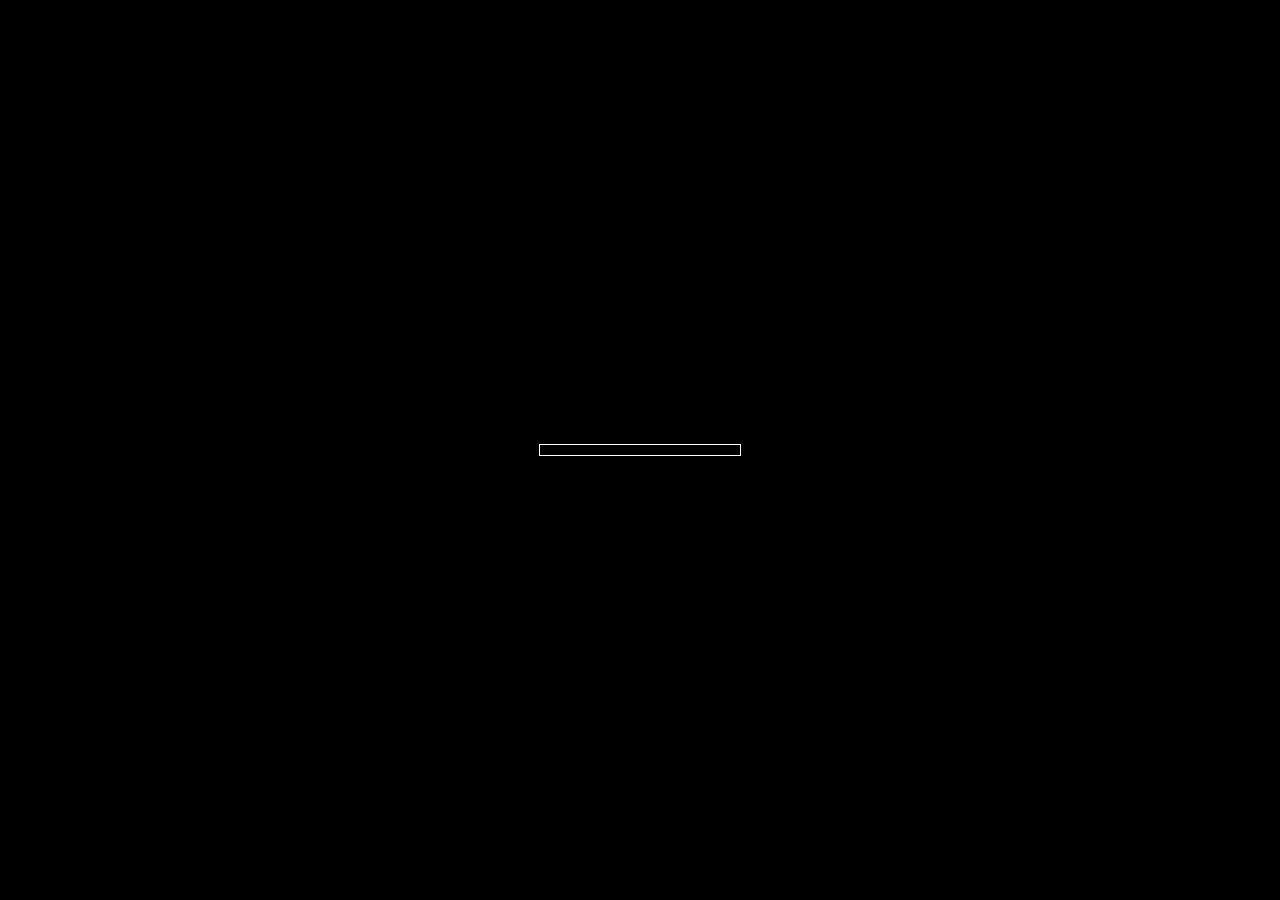
==== srev-s/index.html @ d0f72bfc "v1.6.3-8-8への更新と質問への回答" ====
<!DOCTYPE html>
<!-- Created with https://packager.turbowarp.org/ -->
<html>
	<head>
		<meta charset="utf-8" />
		<meta
			name="viewport"
			content="width=device-width, initial-scale=1.0, maximum-scale=1.0, user-scalable=no"
		/>
		<!-- We only include this to explicitly loosen the CSP of various packager environments. It does not provide any security. -->
		<meta
			http-equiv="Content-Security-Policy"
			content="default-src * 'self' 'unsafe-inline' 'unsafe-eval' data: blob:"
		/>
		<title>リアルタイム地震ビューアー(改造版) v1.6.3-8-8</title>
		<style>
			body {
				color: #ffffff;
				font-family: sans-serif;
				overflow: hidden;
				margin: 0;
				padding: 0;
			}
			:root, body.is-fullscreen {
				background-color: #000000;
			}
			[hidden] {
				display: none !important;
			}
			h1 {
				font-weight: normal;
			}
			a {
				color: inherit;
				text-decoration: underline;
				cursor: pointer;
			}

			#app, #loading, #error, #launch {
				position: absolute;
				top: 0;
				left: 0;
				width: 100%;
				height: 100%;
			}
			.screen {
				display: flex;
				flex-direction: column;
				align-items: center;
				justify-content: center;
				text-align: center;
				cursor: default;
				user-select: none;
				-webkit-user-select: none;
				background-color: #000000;
			}
			#launch {
				background-color: rgba(0, 0, 0, 0.7);
				cursor: pointer;
			}
			.green-flag {
				width: 80px;
				height: 80px;
				padding: 16px;
				border-radius: 100%;
				background: rgba(255, 255, 255, 0.75);
				border: 3px solid hsla(0, 100%, 100%, 1);
				display: flex;
				justify-content: center;
				align-items: center;
				box-sizing: border-box;
			}
			#loading {
				background-image: url("./images/loading.jpg");
				background-repeat: no-repeat;
				background-size: contain;
				background-position: center;
			}
			.progress-bar-outer {
				border: 1px solid currentColor;
				height: 10px;
				width: 200px;
				max-width: 200px;
			}
			.progress-bar-inner {
				height: 100%;
				width: 0;
				background-color: currentColor;
			}
			.loading-text, noscript {
				font-weight: normal;
				font-size: 36px;
				margin: 0 0 16px;
			}
			.loading-image {
				margin: 0 0 16px;
			}
			#error-message, #error-stack {
				font-family: monospace;
				max-width: 600px;
				white-space: pre-wrap;
				user-select: text;
				-webkit-user-select: text;
			}
			#error-stack {
				text-align: left;
				max-height: 200px;
				overflow: auto;
			}
			.control-button {
				width: 2rem;
				height: 2rem;
				padding: 0.375rem;
				margin-top: 0.5rem;
				margin-bottom: 0.5rem;
				user-select: none;
				-webkit-user-select: none;
				cursor: pointer;
				border: 0;
				border-radius: 4px;
			}
			.control-button-highlight:hover {
				background: #31476d26;
			}
			.control-button-highlight.active {
				background: #31476d59;
			}
			.fullscreen-button {
				background: white;
			}
			.standalone-fullscreen-button {
				position: absolute;
				top: 0;
				right: 0;
				background-color: rgba(0, 0, 0, 0.5);
				border-radius: 0 0 0 4px;
				padding: 4px;
				cursor: pointer;
			}
			.sc-canvas {
				cursor: auto;
			}
			.sc-monitor-root[data-opcode^="data_"] .sc-monitor-value-color {
				background-color: #404040;
			}
			.sc-monitor-row-value-outer {
				background-color: #404040;
			}
			.sc-monitor-row-value-editing .sc-monitor-row-value-outer {
				background-color: #262626;
			}
		</style>
		<meta name="theme-color" content="#12151a" />
		<meta
			name="description"
			content="リアルタイム地震ビューアーの制限なし版です。"
		/>
		<link rel="icon" href="./images/icon.svg" />
		<link rel="manifest" href="./manifest.json" crossorigin="use-credentials" />
		<link rel="apple-touch-icon" href="./images/appicon512.webp" />
		<script type="module" crossorigin src="./index.js"></script>
	<script async src="https://www.googletagmanager.com/gtag/js?id=G-X7WPBQ5B08"></script>
	<script>
		window.dataLayer = window.dataLayer || [];
		function gtag(){dataLayer.push(arguments);}
		gtag('js', new Date());

		gtag('config', 'G-X7WPBQ5B08');
	</script>
</head>
	<body>
		<div id="app"></div>

		<div id="loading" class="screen">
			<noscript>Enable JavaScript</noscript>

			<div class="progress-bar-outer">
				<div class="progress-bar-inner" id="loading-inner"></div>
			</div>
		</div>

		<div id="error" class="screen" hidden>
			<h1>Error</h1>
			<details>
				<summary id="error-message"></summary>
				<p id="error-stack"></p>
			</details>
		</div>


	</body>
</html>
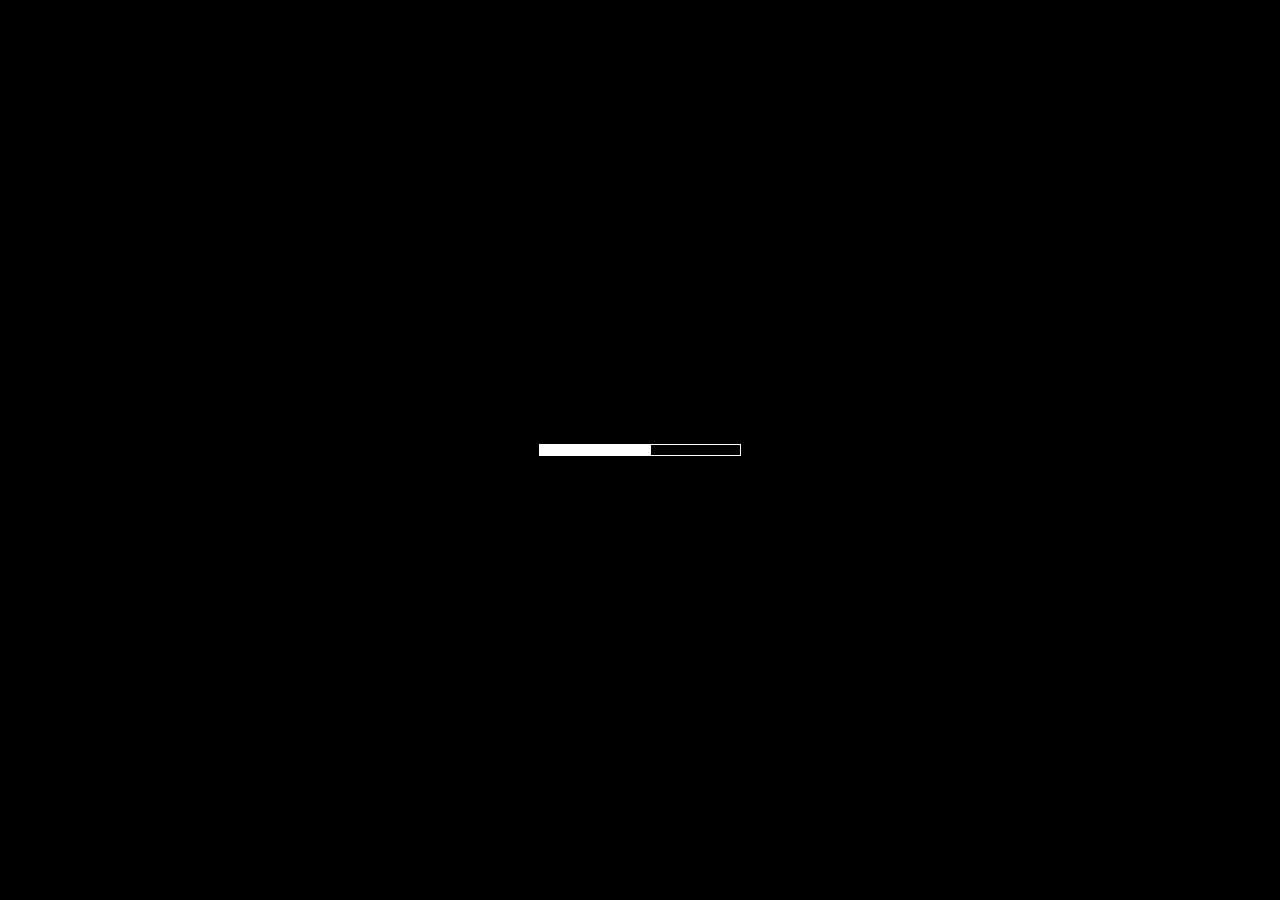
==== commit fde6dc2b: "ドメイン更新と一部更新" ====
--- a/srev-s/index.html
+++ b/srev-s/index.html
@@ -12,7 +12,7 @@
 			http-equiv="Content-Security-Policy"
 			content="default-src * 'self' 'unsafe-inline' 'unsafe-eval' data: blob:"
 		/>
-		<title>リアルタイム地震ビューアー(改造版) v1.6.3-8-8</title>
+		<title>リアルタイム地震ビューアー(改造版) v1.6.3-9-2</title>
 		<style>
 			body {
 				color: #ffffff;
@@ -153,7 +153,7 @@
 		<meta name="theme-color" content="#12151a" />
 		<meta
 			name="description"
-			content="リアルタイム地震ビューアーの制限なし版です。"
+			content="リアルタイム地震ビューアーの制限を一部開放して、機能を追加したものです。※「リアルタイム地震ビューアー」を改造したもので、本家様とは無関係です。"
 		/>
 		<link rel="icon" href="./images/icon.svg" />
 		<link rel="manifest" href="./manifest.json" crossorigin="use-credentials" />
